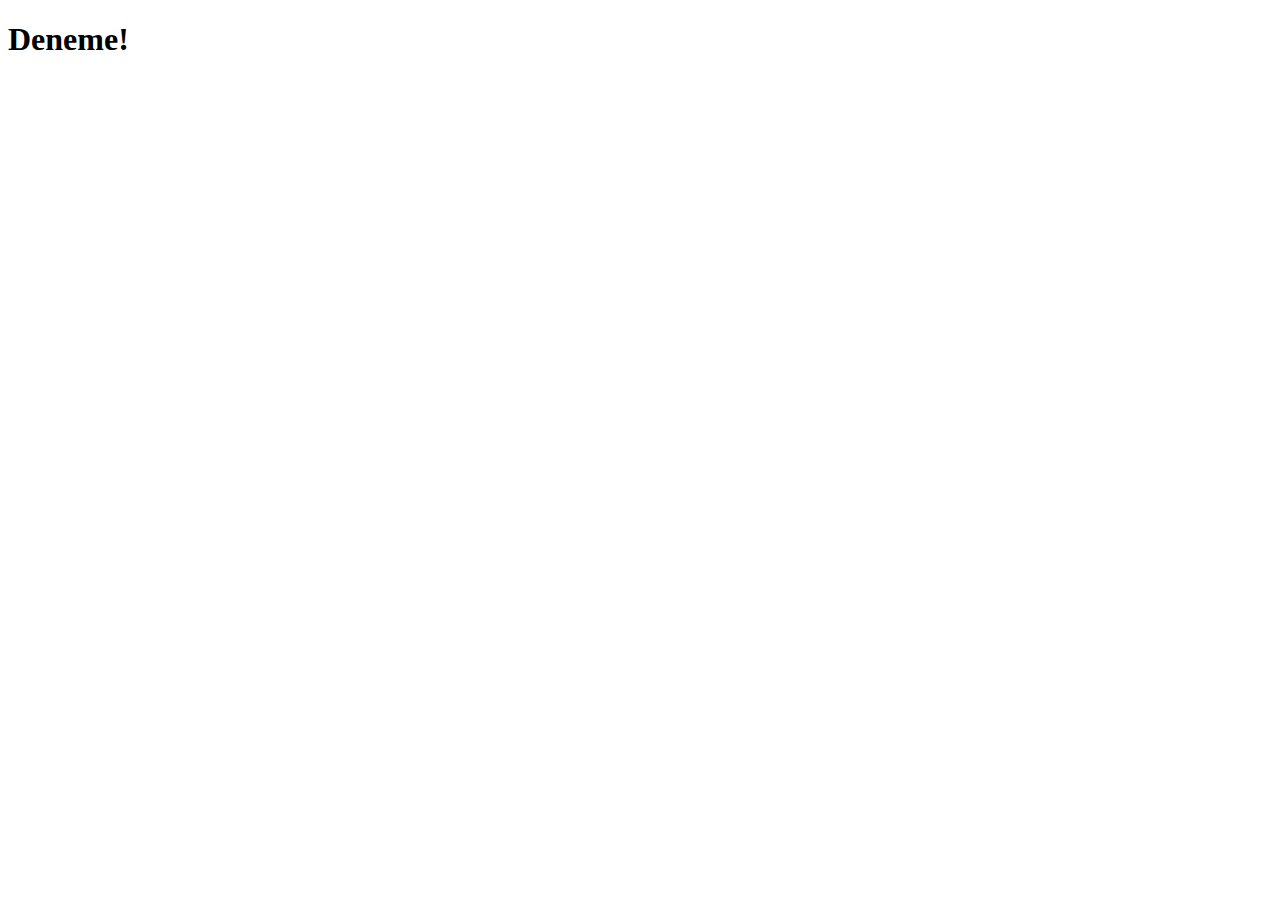
==== git_deneme.html @ 127cabf1 "1.Deneme" ====
<!DOCTYPE html>
<html lang="en">
<head>
    <meta charset="UTF-8">
    <meta name="viewport" content="width=device-width, initial-scale=1.0">
    <title>1.Sayfa Deneme</title>
</head>
<body>
    <h1>Deneme!</h1>
</body>
</html>
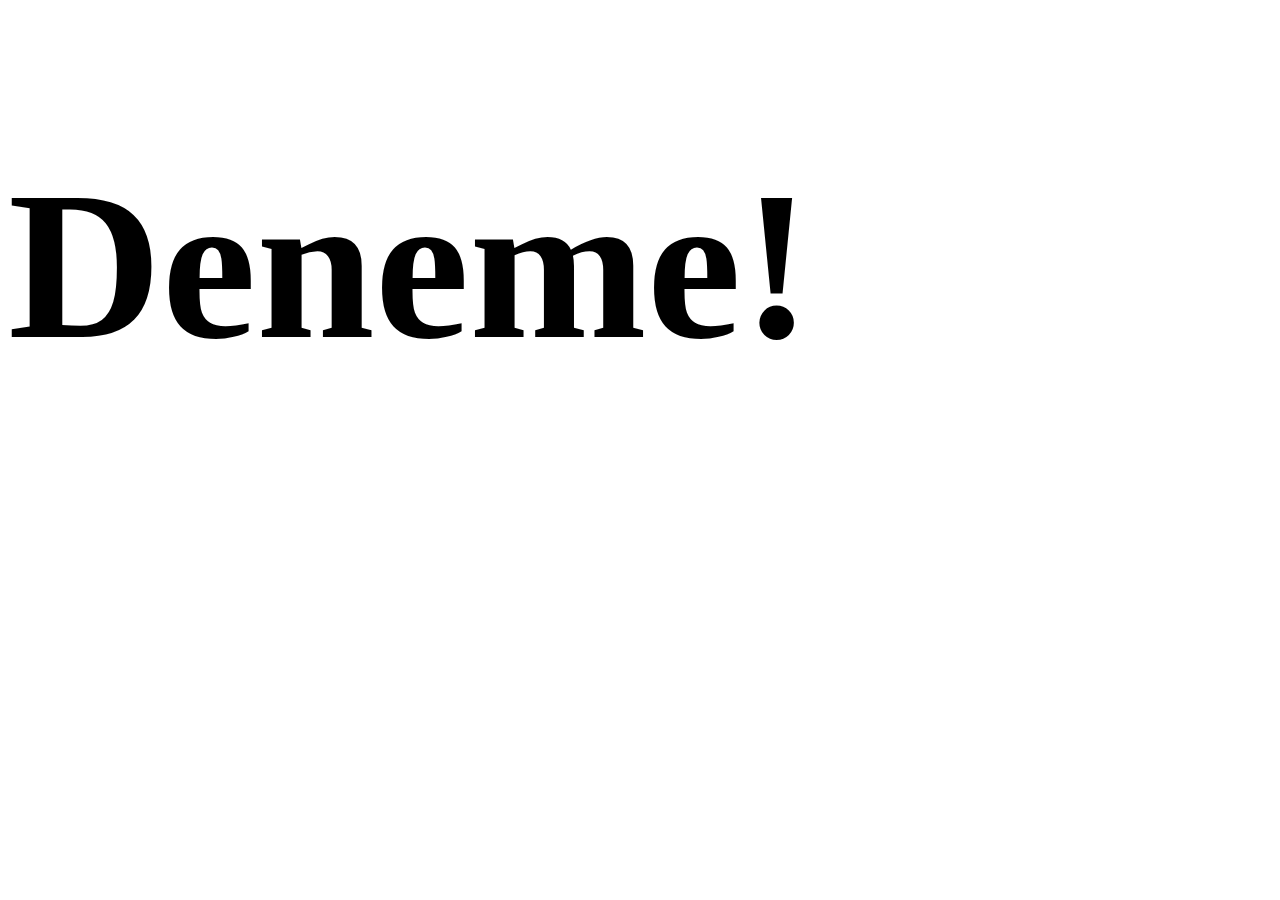
==== commit 8e648ca6: "H1 Font Size Eklendi" ====
--- a/git_deneme.html
+++ b/git_deneme.html
@@ -4,6 +4,12 @@
     <meta charset="UTF-8">
     <meta name="viewport" content="width=device-width, initial-scale=1.0">
     <title>1.Sayfa Deneme</title>
+    <style>
+        h1{
+            font-size: 213px;
+        }
+
+    </style>
 </head>
 <body>
     <h1>Deneme!</h1>
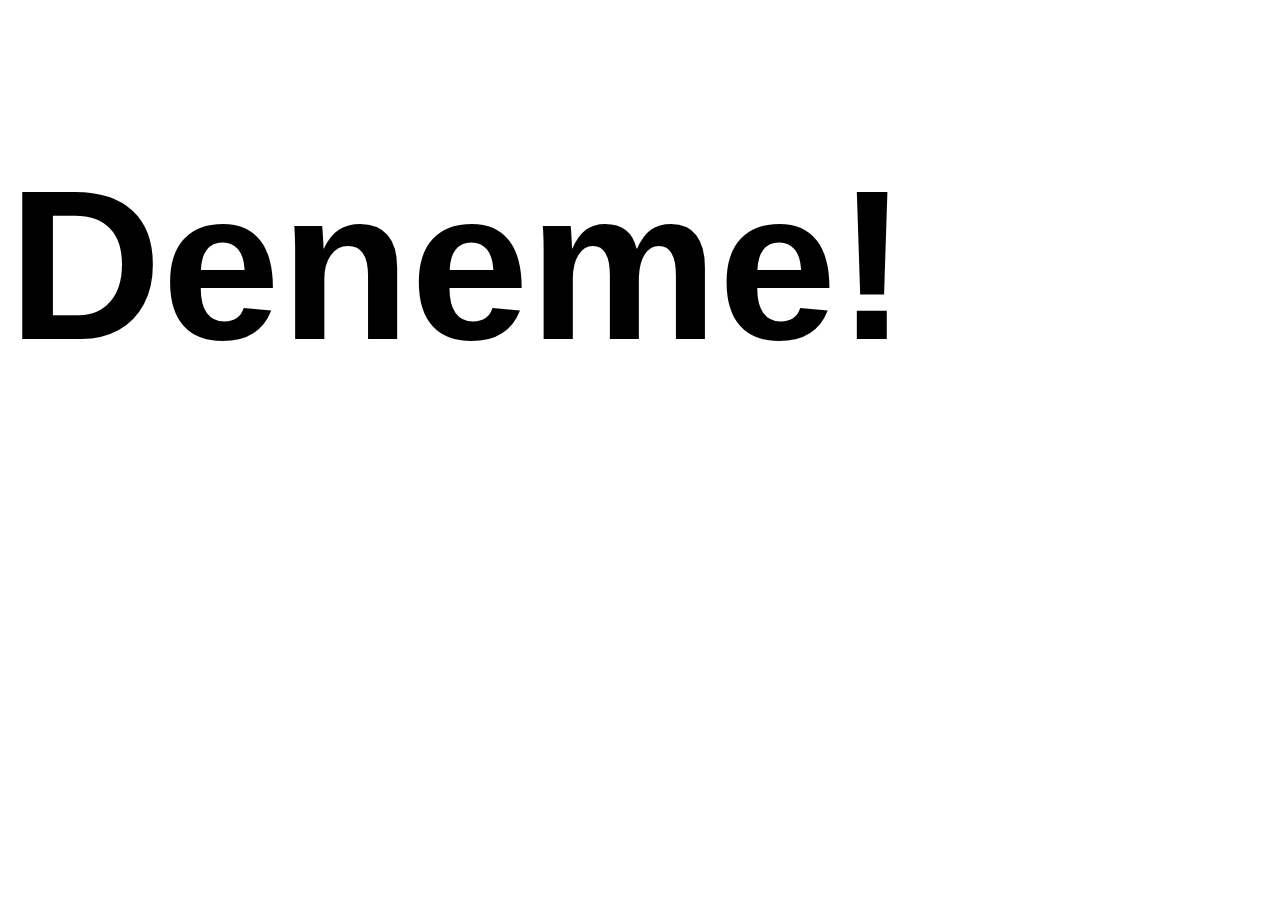
==== commit 7f69cd9d: "Denemeler Yüklenmiştir" ====
--- a/git_deneme.html
+++ b/git_deneme.html
@@ -7,6 +7,7 @@
     <style>
         h1{
             font-size: 213px;
+            font-family: Verdana, Geneva, Tahoma, sans-serif;
         }
 
     </style>
